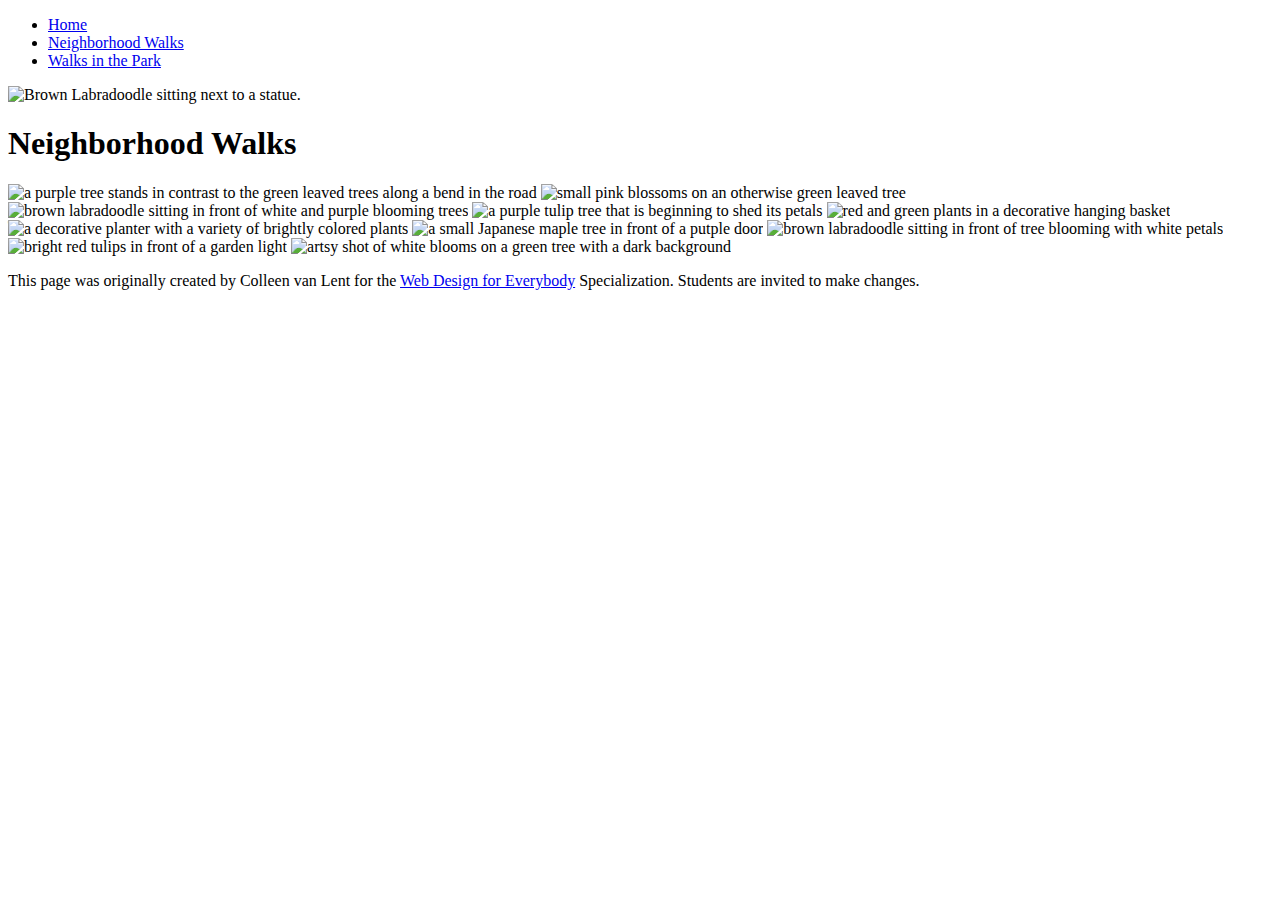
==== neighborhood.html @ cbfd21e6 "Add files via upload" ====
<!DOCTYPE html>
<html lang="en">

<head>
  <meta charset="utf-8">
  <meta name="viewport" content="width=device-width">
  <title>Neighborhood Walk</title>
  <link rel="stylesheet" href="style.css">
</head>

<body>
  <header>
    <nav>
      <ul>
        <li><a href="index.html">Home</a></li>
        <li><a href="neighborhood.html">Neighborhood Walks</a></li>
        <li><a href="parks.html">Walks in the Park</a></li>
      </ul>
    </nav>
    <img src="BaconGallupPark.jpg" width="200" alt="Brown Labradoodle sitting next to a statue.">
    <h1>Neighborhood Walks</h1>
  </header>
  <main>
    <div>
      <img src="bend_in_the_road.png"
        alt="a purple tree stands in contrast to the green leaved trees along a bend in the road" width="100">
      <img src="pink_blossoms.png" alt="small pink blossoms on an otherwise green leaved tree" width="100">
      <img src="blooming_trees.png" alt="brown labradoodle sitting in front of white and purple blooming  trees"
        width="100">
      <img src="falling_petals.png" alt="a purple tulip tree that is beginning to shed its petals" width="100">
      <img src="hanging_plants.png" alt="red and green plants in a decorative hanging basket" width="100">
      <img src="potted_plants.png" alt="a decorative planter with a variety of brightly colored plants "
        width="100">
      <img src="red_maple.png" alt="a small Japanese maple tree in front of a putple door" width="100">
      <img src="tree_with_white_blooms.png"
        alt="brown labradoodle sitting in front of tree blooming with white petals" width="100">
      <img src="tulips.png" alt="bright red tulips in front of a garden light" width="100">
      <img src="white_buds_on_tree.png" alt="artsy shot of white blooms on a green tree with a dark background"
        width="100">
    </div>
  </main>
  <footer>
    <p>This page was originally created by Colleen van Lent for the <a
        href="https://www.coursera.org/specializations/web-design"> Web Design for Everybody</a> Specialization.
      Students are invited to make changes.</p>
  </footer>

</body>

</html>
---- style.css ----
html {
  height: 100%;
  width: 100%;
}
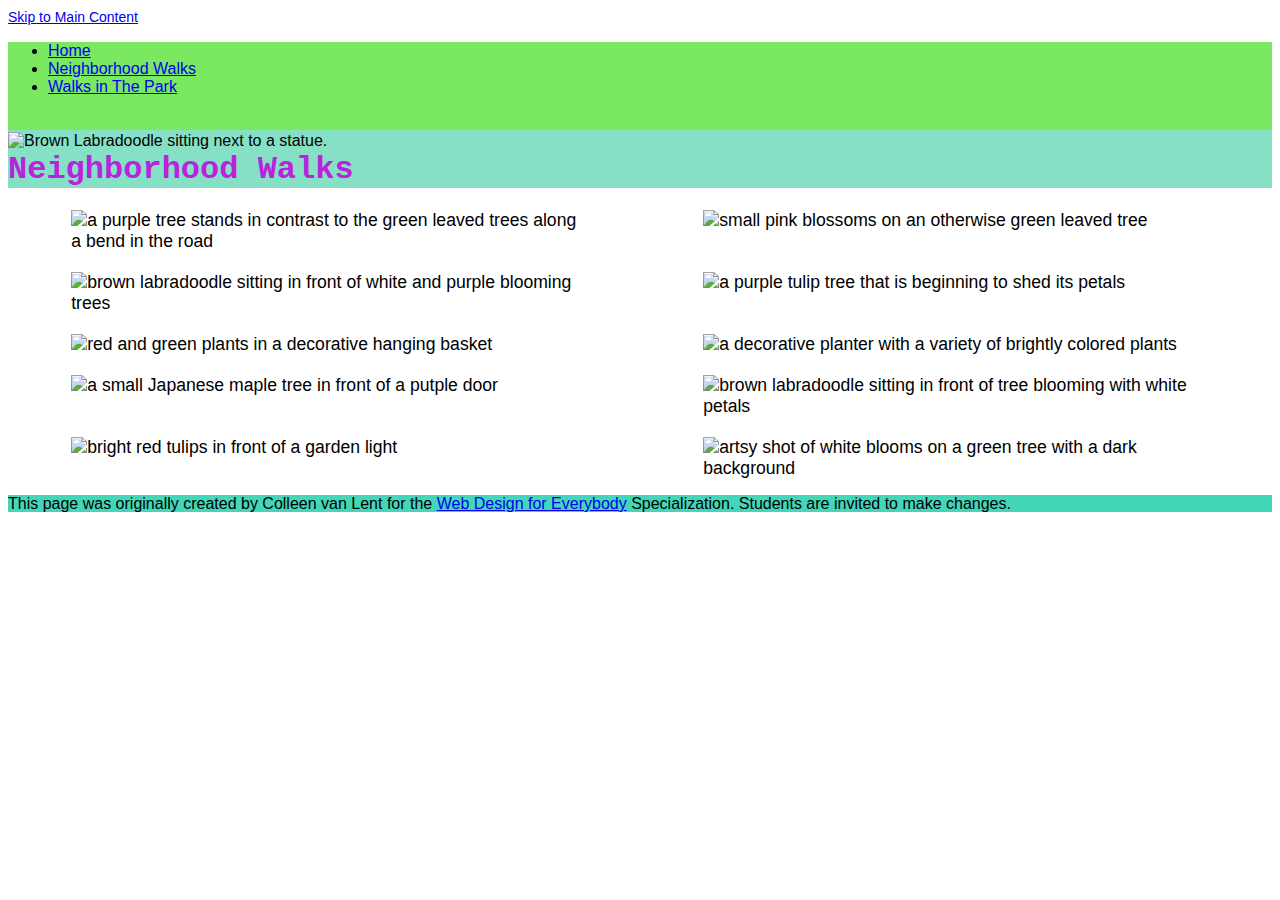
==== commit 1e91b75a: "Add files via upload" ====
--- a/neighborhood.html
+++ b/neighborhood.html
@@ -9,19 +9,20 @@
 </head>
 
 <body>
+  <a href="#stmc" style="font-size:14px">Skip to Main Content</a>
   <header>
     <nav>
       <ul>
         <li><a href="index.html">Home</a></li>
         <li><a href="neighborhood.html">Neighborhood Walks</a></li>
-        <li><a href="parks.html">Walks in the Park</a></li>
+        <li><a href="parks.html">Walks in The Park</a></li>
       </ul>
+    <img src="BaconGallupPark.jpg" width="200" alt="Brown Labradoodle sitting next to a statue.">
     </nav>
-    <img src="BaconGallupPark.jpg" width="200" alt="Brown Labradoodle sitting next to a statue.">
     <h1>Neighborhood Walks</h1>
   </header>
-  <main>
-    <div>
+  <main id="stmc">
+    <div class="gridclass">
       <img src="bend_in_the_road.png"
         alt="a purple tree stands in contrast to the green leaved trees along a bend in the road" width="100">
       <img src="pink_blossoms.png" alt="small pink blossoms on an otherwise green leaved tree" width="100">
@@ -29,11 +30,10 @@
         width="100">
       <img src="falling_petals.png" alt="a purple tulip tree that is beginning to shed its petals" width="100">
       <img src="hanging_plants.png" alt="red and green plants in a decorative hanging basket" width="100">
-      <img src="potted_plants.png" alt="a decorative planter with a variety of brightly colored plants "
+      <img src="potted_plants.png" alt="a decorative planter with a variety of brightly colored plants " width="100">
+      <img src="red_maple.png" alt="a small Japanese maple tree in front of a putple door" width="100">
+      <img src="tree_with_white_blooms.png" alt="brown labradoodle sitting in front of tree blooming with white petals"
         width="100">
-      <img src="red_maple.png" alt="a small Japanese maple tree in front of a putple door" width="100">
-      <img src="tree_with_white_blooms.png"
-        alt="brown labradoodle sitting in front of tree blooming with white petals" width="100">
       <img src="tulips.png" alt="bright red tulips in front of a garden light" width="100">
       <img src="white_buds_on_tree.png" alt="artsy shot of white blooms on a green tree with a dark background"
         width="100">
--- a/style.css
+++ b/style.css
@@ -1,4 +1,58 @@
-html {
-  height: 100%;
+body{
+  font-family: Arial, Helvetica, sans-serif;
+  font-size: 16px;
+}
+
+header{
+  background-color: #85e0c6;
+}
+
+nav{
+  display: inline-block
+  width: 80%;
+  background-color: #7ae861;
+}
+nav > img {width: 10%;
+           position: relative;
+           top: 20px;
+          }
+
+.gridclass{
+  display: grid;
+  grid-template-columns: 40% 40%;
+  justify-content: space-around;
+  row-gap: 20px;
+  align-items: flex-start;
+}
+.gridclass > img{
   width: 100%;
-}+}
+.flexclass{display: flex;
+           flex-wrap: wrap;
+           justify-content: space-around;
+         
+}
+
+main{
+  background-color: #FFFFFF;
+  font-size: 110%;
+}
+
+footer{
+  background-color: #43d6b9;
+}
+
+/* li{
+  display: inline-block;
+  width: 120px;
+} */
+
+h1{
+  text-align: left;
+  font-family: 'Courier New', Courier, monospace;
+  color: #ba22dd;
+}
+
+p{
+  line-height: 110%;
+}
